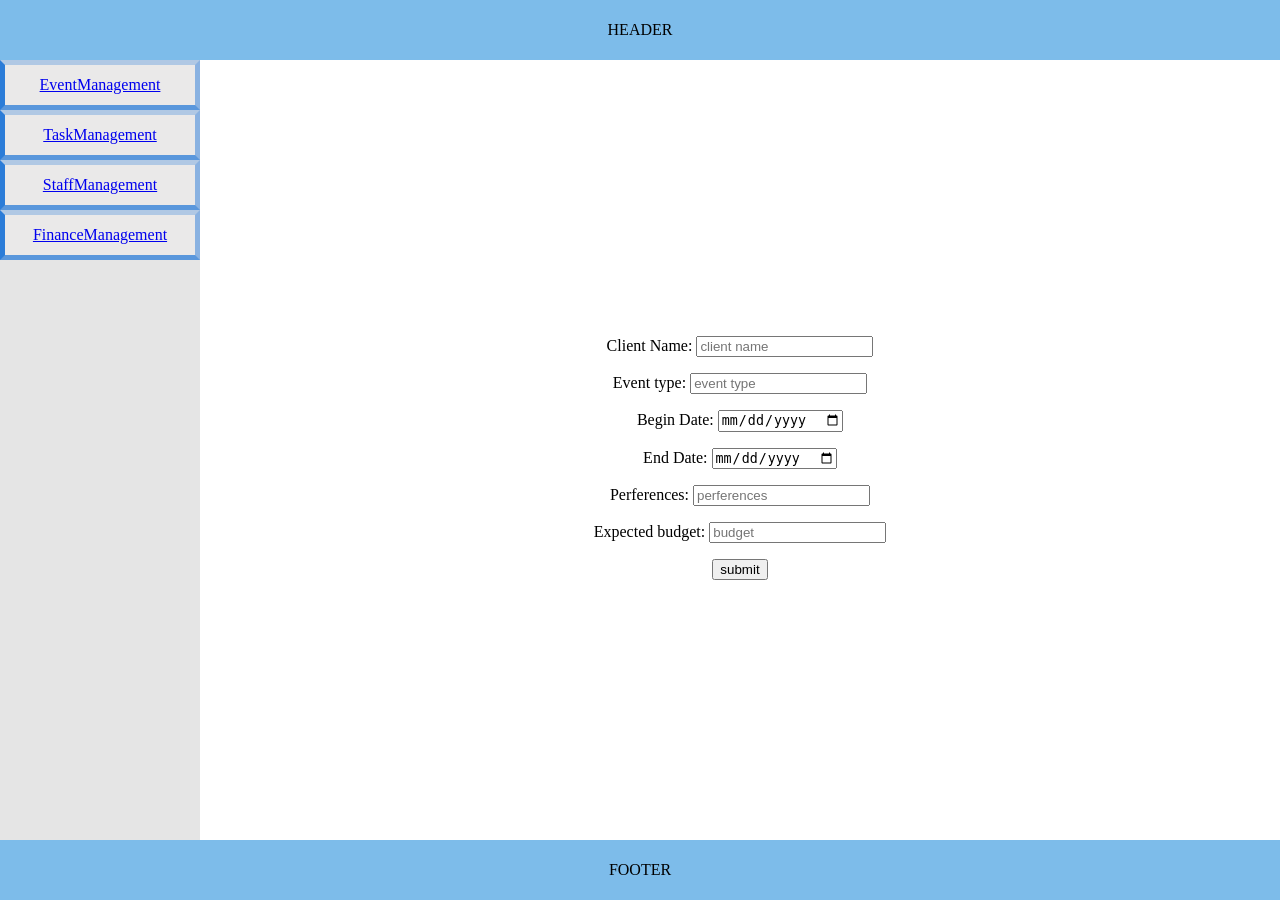
==== SepSystem/src/main/resources/templates/createEventRequest.html @ d2cb2878 "create event function" ====
<!DOCTYPE html>
<html lang="en" xmlns:th="http://www.thymeleaf.org">
<html lang="en">

<head>
  <meta charset="UTF-8">
  <meta name="viewport" content="width=device-width, initial-scale=1.0">
  <meta http-equiv="X-UA-Compatible" content="ie=edge">
  <title>demo 2</title>

  <link rel="stylesheet" href="../css/preset.css">
  <script src="https://cdn.staticfile.org/jquery/1.10.2/jquery.min.js">
  </script>
  <style>



  </style>

</head>

<body>
  <header>HEADER</header>
  <script>



  </script>

  <div class="content">
    <div class="sidebar">
      <ul class="side-menu">
        <!-- class="hidden" -->
        <!-- <li th:class="${event}"><a href="eventManagement.html">EventManagement</a></li> -->
        <li th:class="${event}"><a href="/eventManagement">EventManagement</a></li>
        <li th:class="${task}"><a href="#">TaskManagement</a></li>

        <li th:class="${staff}"><a href="#">StaffManagement</a></li>

        <li th:class="${finance}"><a href="#">FinanceManagement</a></li>

      </ul>

    </div>
    <div class="maincontent">
        

        <form th:action="@{/createEventRequest}" method = "POST">
            
            <p>Client Name: <input name="clientName" type="text" placeholder="client name"></p>
            <p>Event type: <input name="eventType" type="text" placeholder="event type"></p>
            <p>Begin Date: <input name="beginDate" type="date" ></p>
            <p>End Date: <input name="endDate" type="date" ></p>
            <p>Perferences: <input name="perferences" type="text" placeholder="perferences"></p>
            <p>Expected budget: <input name="expectedBudget" type="number" placeholder="budget"></p>
           
            <button type="submit">submit</button>
        
            </form> 



    </div>
  </div>

  <footer>FOOTER</footer>
</body>

</html>
---- SepSystem/src/main/resources/css/preset.css ----
body {
  margin: 0;
}
header, footer, .maincontent {
  color: #000;
  min-height: 60px;
  text-align: center;
  display: flex;
  align-items: center;
  justify-content: center;
}
header, footer {
  background-color: #7dbcea;
}
.sidebar {
  background-color: rgba(0,0,0,0.1);
}
.maincontent {
  min-height: 300px;
  background-color: #ffffff;
}

body {
  min-height: 100vh;
  display: flex;
  flex-direction: column;
}
.content {
  flex: auto;
  display: flex;
}
.content .maincontent {
  flex: auto;
}
.content .sidebar {
  flex: none;
  width: 200px;
}
.hidden{
  display:none;
}

.side-menu{
  margin: 0;
  padding: 0;
  list-style:none;
}


li {
list-style: none;
text-align: center;
background-color: rgba(252, 249, 249, 0.2);
width: 190px;
line-height: 40px;
border-top:5px solid  rgba(43, 124, 216, 0.3);  
border-right:5px solid  rgba(43, 124, 216,0.5);  
border-bottom: 5px solid  rgba(43, 124, 216,0.75);  
border-left:5px solid  rgba(43, 124, 216,1);

}
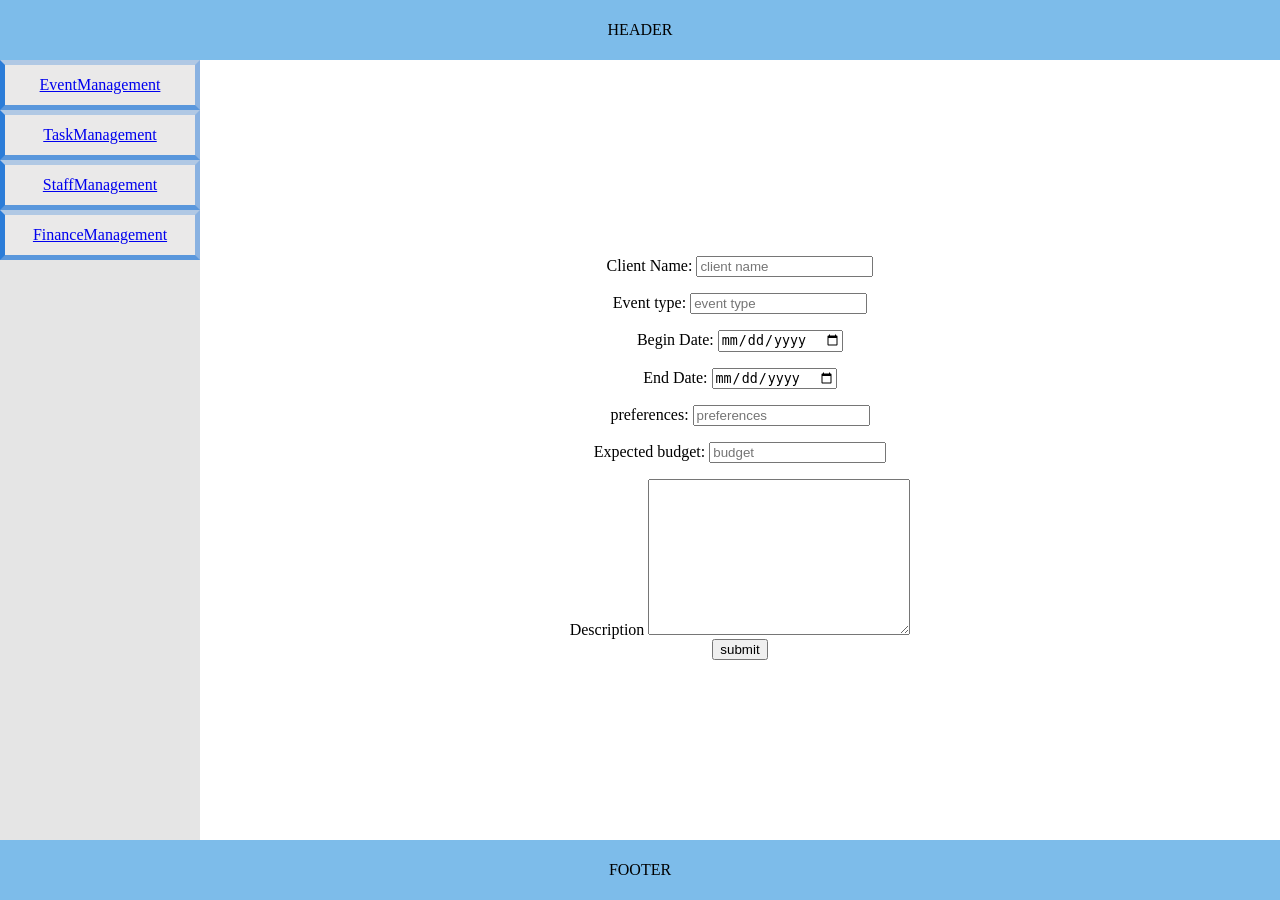
==== commit 80add8bc: "edit, create" ====
--- a/SepSystem/src/main/resources/templates/createEventRequest.html
+++ b/SepSystem/src/main/resources/templates/createEventRequest.html
@@ -51,8 +51,13 @@
             <p>Event type: <input name="eventType" type="text" placeholder="event type"></p>
             <p>Begin Date: <input name="beginDate" type="date" ></p>
             <p>End Date: <input name="endDate" type="date" ></p>
-            <p>Perferences: <input name="perferences" type="text" placeholder="perferences"></p>
+            <p>preferences: <input name="preferences" type="text" placeholder="preferences"></p>
             <p>Expected budget: <input name="expectedBudget" type="number" placeholder="budget"></p>
+            <div id="commentDiv">
+              <label>Description </label>
+              <textarea rows="10" cols="30" name="description" id="description"></textarea>
+              <br>
+            </div>
            
             <button type="submit">submit</button>
         
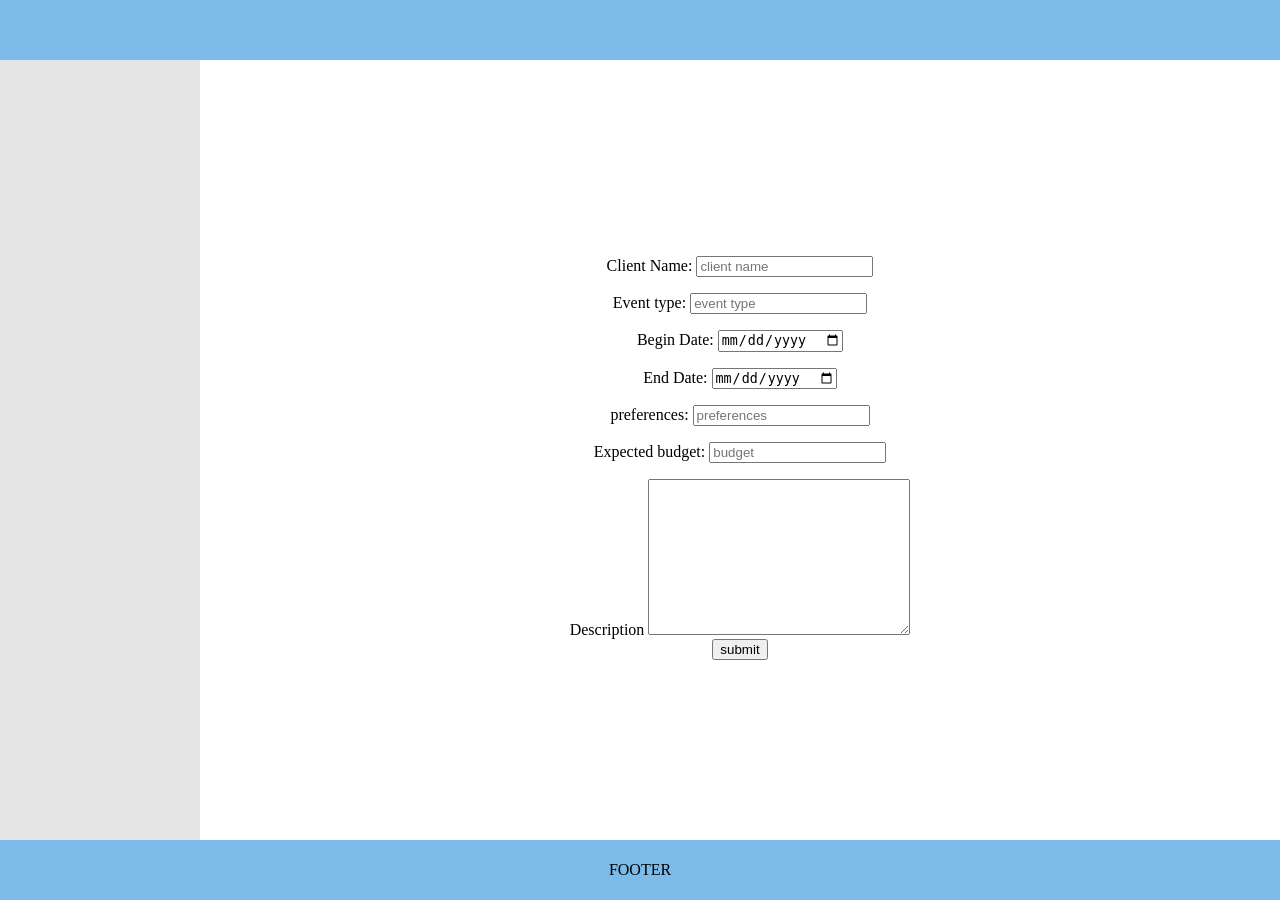
==== commit 9c259901: "task management page, create task, financial request entity, recruitment request entity" ====
--- a/SepSystem/src/main/resources/templates/createEventRequest.html
+++ b/SepSystem/src/main/resources/templates/createEventRequest.html
@@ -20,7 +20,13 @@
 </head>
 
 <body>
-  <header>HEADER</header>
+  <header>
+    
+    <div id = "header">
+      <p th:text="${session.userName}"></p>
+     <p th:text="${session.role}"></p>
+   </div>
+  </header>
   <script>
 
 
@@ -30,14 +36,14 @@
   <div class="content">
     <div class="sidebar">
       <ul class="side-menu">
-        <!-- class="hidden" -->
-        <!-- <li th:class="${event}"><a href="eventManagement.html">EventManagement</a></li> -->
-        <li th:class="${event}"><a href="/eventManagement">EventManagement</a></li>
-        <li th:class="${task}"><a href="#">TaskManagement</a></li>
+        
+        <li class="hidden" th:class="${session.event}"><a href="/eventManagement">EventManagement</a></li>
 
-        <li th:class="${staff}"><a href="#">StaffManagement</a></li>
+        <li class="hidden" th:class="${session.task}"><a href="/taskManagement">TaskManagement</a></li>
 
-        <li th:class="${finance}"><a href="#">FinanceManagement</a></li>
+        <li class="hidden" th:class="${session.staff}"><a href="/staffManagement">StaffManagement</a></li>
+
+        <li class="hidden" th:class="${session.finance}"><a href="/financeManagement">FinanceManagement</a></li>
 
       </ul>
 
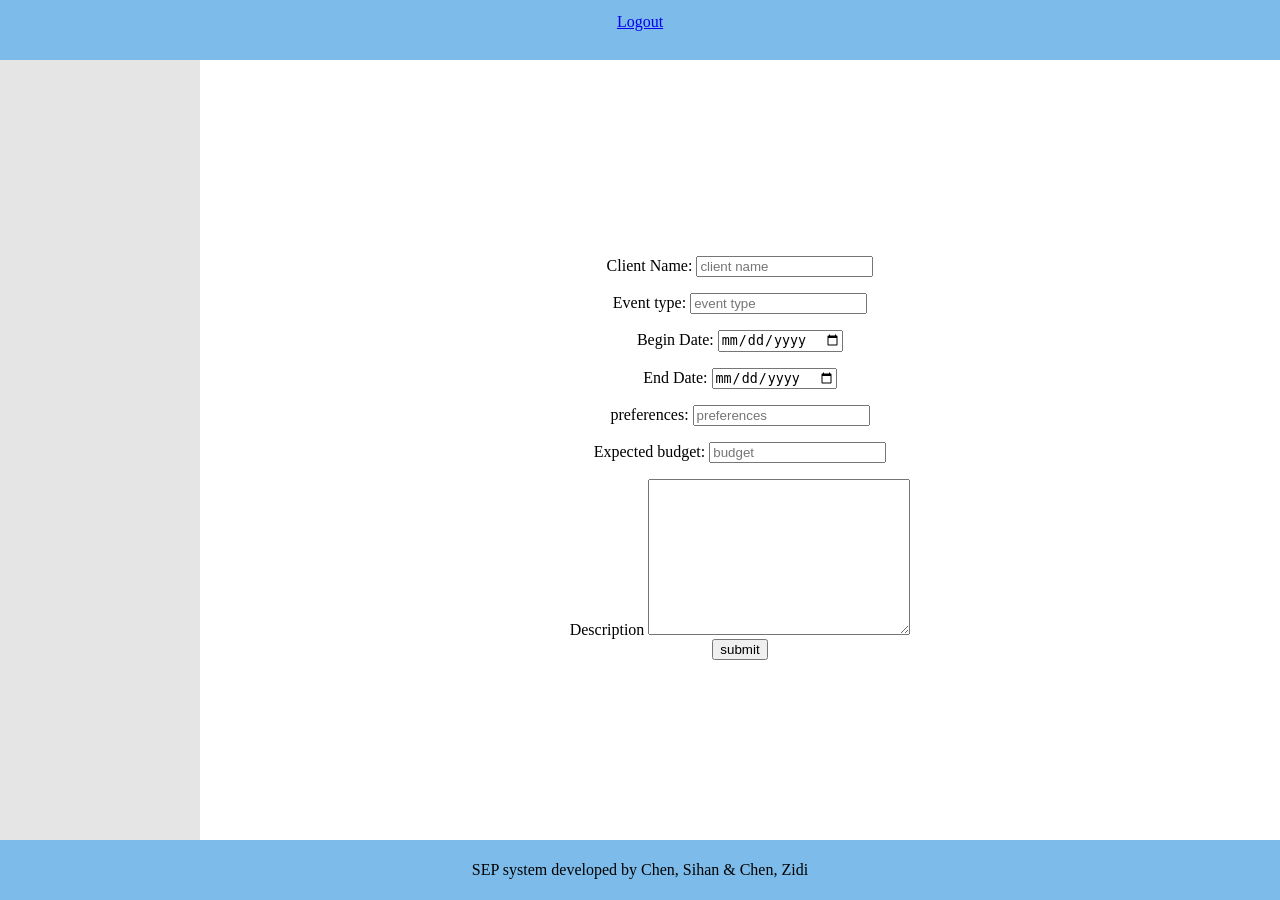
==== commit 4777af69: "financial request function, logout" ====
--- a/SepSystem/src/main/resources/templates/createEventRequest.html
+++ b/SepSystem/src/main/resources/templates/createEventRequest.html
@@ -6,7 +6,7 @@
   <meta charset="UTF-8">
   <meta name="viewport" content="width=device-width, initial-scale=1.0">
   <meta http-equiv="X-UA-Compatible" content="ie=edge">
-  <title>demo 2</title>
+  <title>SEP system</title>
 
   <link rel="stylesheet" href="../css/preset.css">
   <script src="https://cdn.staticfile.org/jquery/1.10.2/jquery.min.js">
@@ -21,11 +21,15 @@
 
 <body>
   <header>
-    
+    <div id="headercontent">
+    <div id="logout">
+      <a id="logoutbutton" href="/logout">Logout</a>
+    </div>
     <div id = "header">
-      <p th:text="${session.userName}"></p>
-     <p th:text="${session.role}"></p>
-   </div>
+       <p th:text="${session.userName}"></p>
+      <p th:text="${session.role}"></p>
+    </div>
+  </div>
   </header>
   <script>
 
@@ -74,7 +78,9 @@
     </div>
   </div>
 
-  <footer>FOOTER</footer>
+  <footer>
+    <p>SEP system developed by Chen, Sihan & Chen, Zidi</p>
+  </footer>
 </body>
 
 </html>
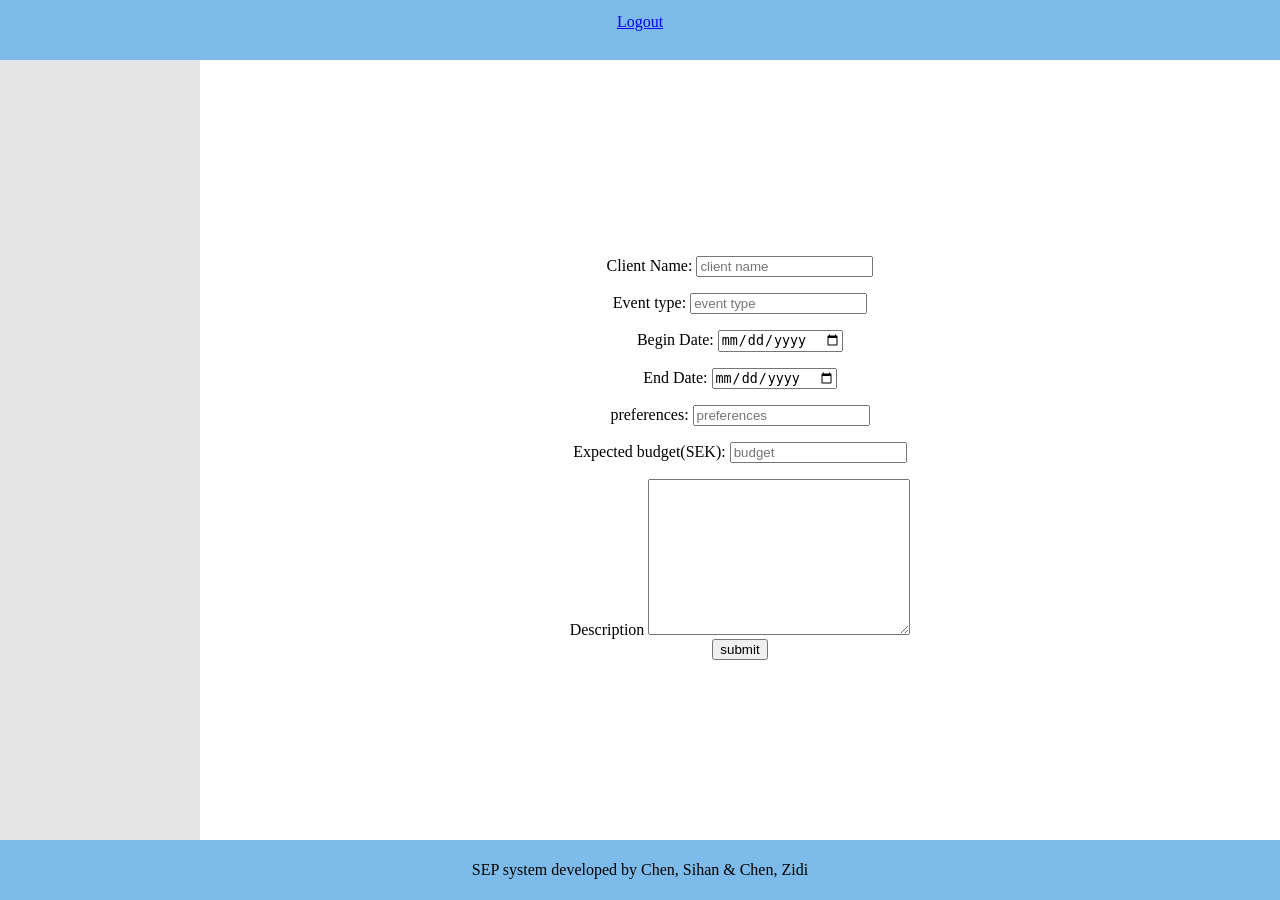
==== commit ac2f4b5a: "comments;test update" ====
--- a/SepSystem/src/main/resources/templates/createEventRequest.html
+++ b/SepSystem/src/main/resources/templates/createEventRequest.html
@@ -62,7 +62,7 @@
             <p>Begin Date: <input name="beginDate" type="date" ></p>
             <p>End Date: <input name="endDate" type="date" ></p>
             <p>preferences: <input name="preferences" type="text" placeholder="preferences"></p>
-            <p>Expected budget: <input name="expectedBudget" type="number" placeholder="budget"></p>
+            <p>Expected budget(SEK): <input name="expectedBudget" type="number" placeholder="budget"></p>
             <div id="commentDiv">
               <label>Description </label>
               <textarea rows="10" cols="30" name="description" id="description"></textarea>
